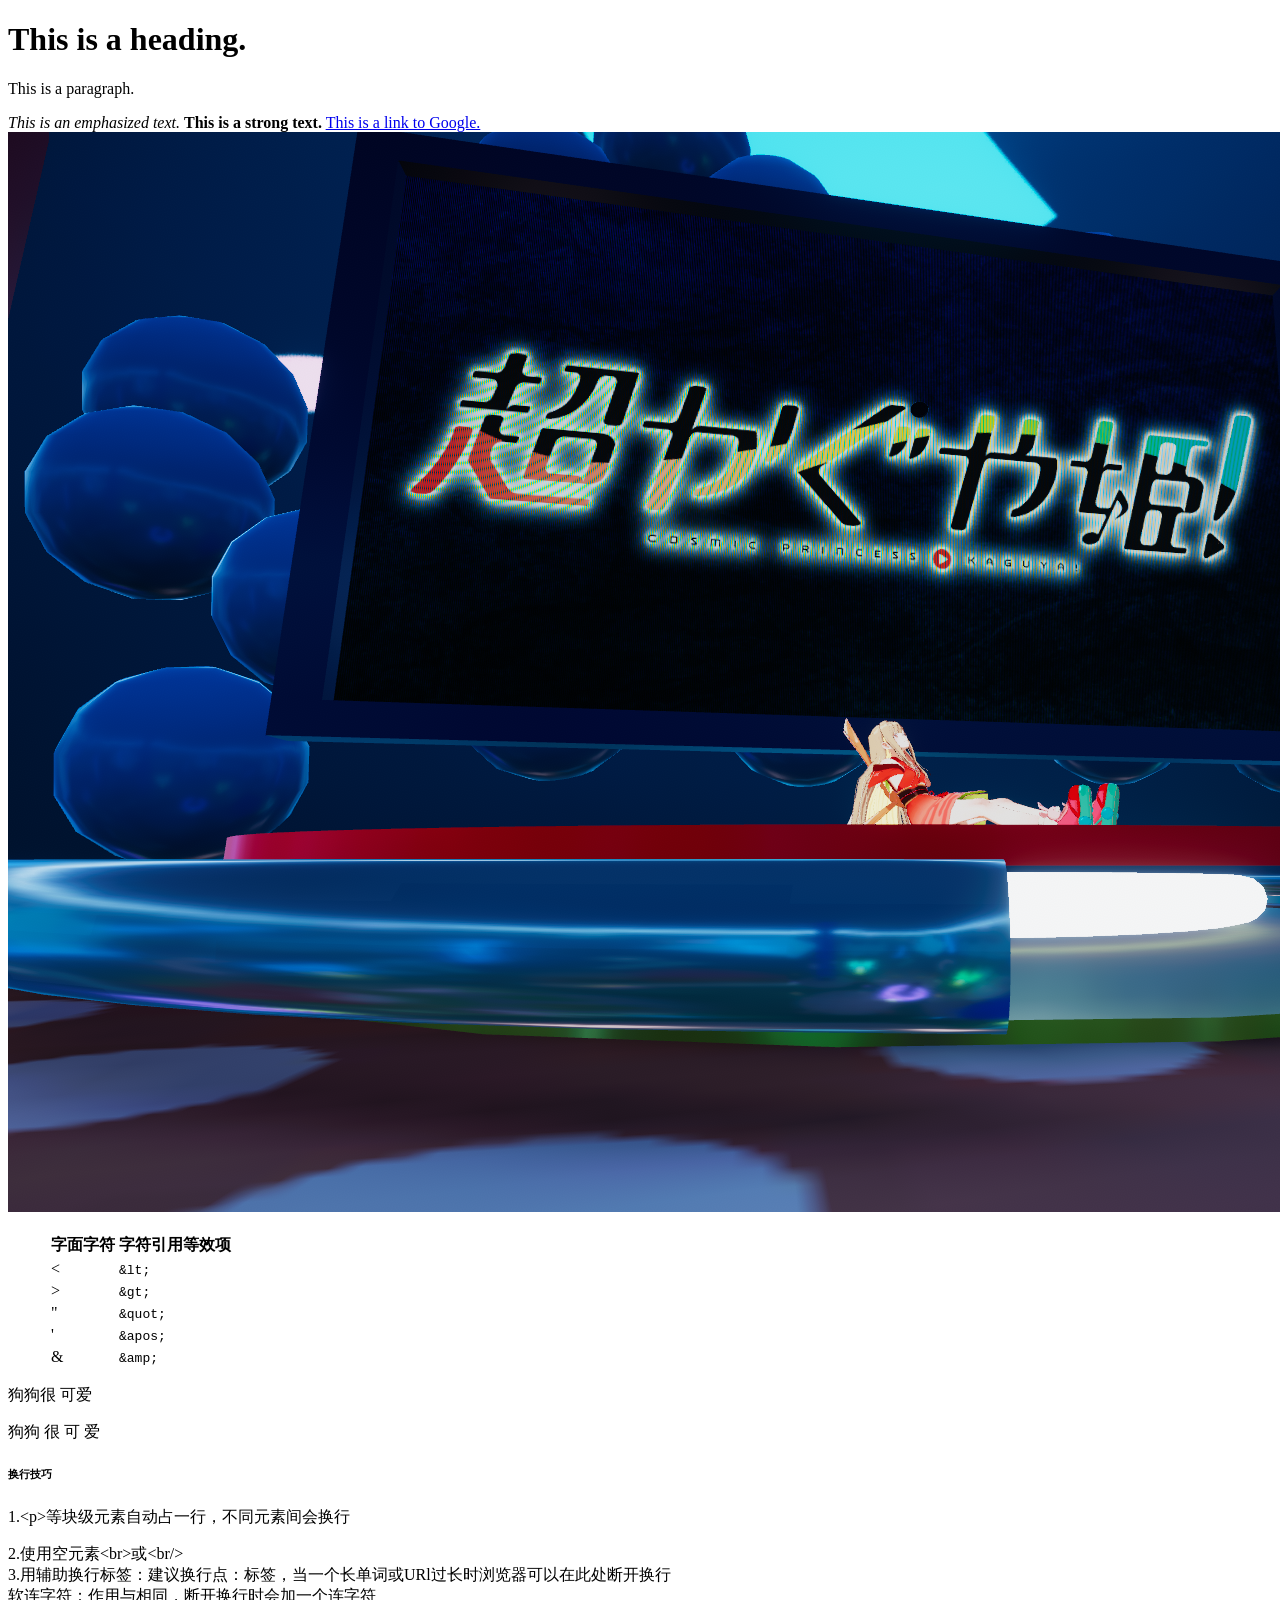
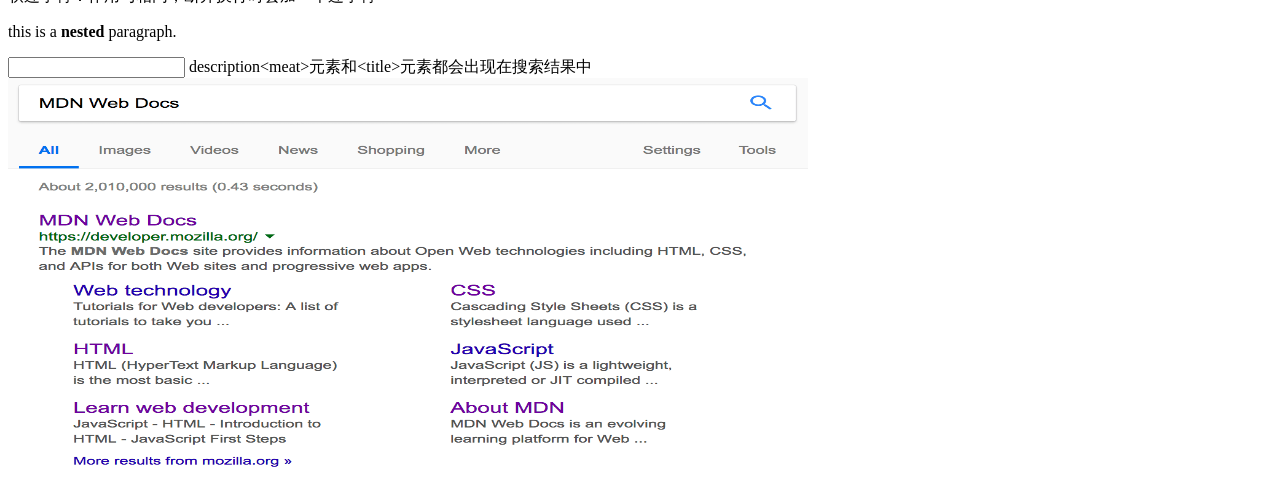
==== html基础语法/practice.html @ c2b2ac24 "3.3" ====
<!DOCTYPE html>
<html lang="en-US">
<head>
    <meta charset="UTF-8">
    <!--meta元素，用于提供网页元数据，包括作者、描述、关键词、viewport、字符集、以及其他相关信息-->
    <!--部分网站有其自己特定的元数据类型-->
    <title>Practice</title>
    <!--title元素，设置了页面标题，会出现在侧栏标签页标题，收藏书签中-->
    <meta name="viewport" content="width=device-width, initial-scale=1.0">
    <!--name属性用来指定meta元素的类型，说明该元素包含了什么信息，content指定了该元素的具体内容-->
    <meta
  name="description"
  content="The MDN Web Docs site
  provides information about Open Web technologies
  including HTML, CSS, and APIs for both Web sites and
  progressive web apps." />
    <!--description meta元素，用于提供网页的简短描述，description<meat>元素和<title>元素都会出现在搜索结果中-->
</head>
<!--head元素-->
<body><!-- 页面内容 -->
    <h1>This is a heading.</h1><!-- 标题 -->
    <p>This is a paragraph.</p><!-- 段落 -->
    <p>
        <em>This is an emphasized text.</em><!-- 斜体字 -->
        <strong>This is a strong text.</strong><!-- 粗体字 -->
        <a href="https://www.google.com">This is a link to Google.</a><!-- 超链接 -->
        <img src="../images/end.png" alt="This is an image." width="1920" height="1080"/><!-- 图片 --> 
        <!--空元素，只有一个标签，用于在文档中插入/嵌入某些东西-->
    </p>
    <!-- 元素可以包含属性，属性包含元素的额外信息但不会出现在内容中 -->
    <p calss="note"></p><!-- class（类）属性是一个标识名称，用于通过样式信息来定位元素  -->
    <!--属性格式：属性名（class）=属性值（"note"），不同属性、元素名直接要用分隔符隔开-->
    <!--属性值某些情况下允许不含引号，但某些情况下回破坏属性结构，一直包含引号可以解决上述问题-->
    <!--包裹属性值的引号可以是单引号也可以是双引号，无区别，但不能混合使用。使用一直类型的引号时，属性值内部可以包含另一种类型的引号-->
    <!--要在引号内包含相同类型的引号需要使用字符引用，实现转义，如&quot;转义为"，&amp;转义为&，&lt;转义为<，&gt;转义为>-->
    <figure class="table-container"><table>
    <thead>
    <tr>
    <th>字面字符</th>
    <th>字符引用等效项</th>
    </tr>
    </thead>
    <tbody>
    <tr>
    <td>&lt;</td>
    <td><code>&amp;lt;</code></td>
    </tr>
    <tr>
    <td>&gt;</td>
    <td><code>&amp;gt;</code></td>
    </tr>
    <tr>
    <td>"</td>
    <td><code>&amp;quot;</code></td>
    </tr>
    <tr>
    <td>'</td>
    <td><code>&amp;apos;</code></td>
    </tr>
    <tr>
    <td>&amp;</td>
    <td><code>&amp;amp;</code></td>
    </tr>
    </tbody>
    </table></figure>
    <p>狗狗很 可爱</p>
    <p>狗狗    很
         可
         爱</p><!--html解析器在渲染代码时会将所有分隔符缩减至单个空格-->
    <h6>换行技巧</h6>
    <p>1.&lt;p&gt;等块级元素自动占一行，不同元素间会换行</p>
    <p>2.使用空元素&lt;br&gt;或&lt;br/&gt;<br>
    3.用辅助换行标签：建议换行点：<wbr>标签，当一个长单词或URl过长时浏览器可以在此处断开换行<br>
    软连字符&shy;：作用与<wbr>相同，断开换行时会加一个连字符</p>
    <p>this is a<strong> nested</strong> paragraph.</p><!-- 嵌套段落,元素可以嵌套在别的元素内部 -->
    <input type="text" disabeled/>
    <!-- 输入框，disabeled属性用于禁用输入框 -->
    <!--disabled是一个布尔属性，只要出现在元素标签里值为真，反之为假，即使定义disabled="flase"-->
    <!--布尔元素的三种定义方式：只写属性名disabled、属性名="任意值"、属性名、属性名=""-->
    description&lt;meat&gt;元素和&lt;title&gt;元素都会出现在搜索结果中
    <img src="../images/mdn-search-result.png" alt="MDN search result." width="800" height="400"/>
</body>
</html>
<!--html元素，也称为根元素，包含页面上所有的内容-->
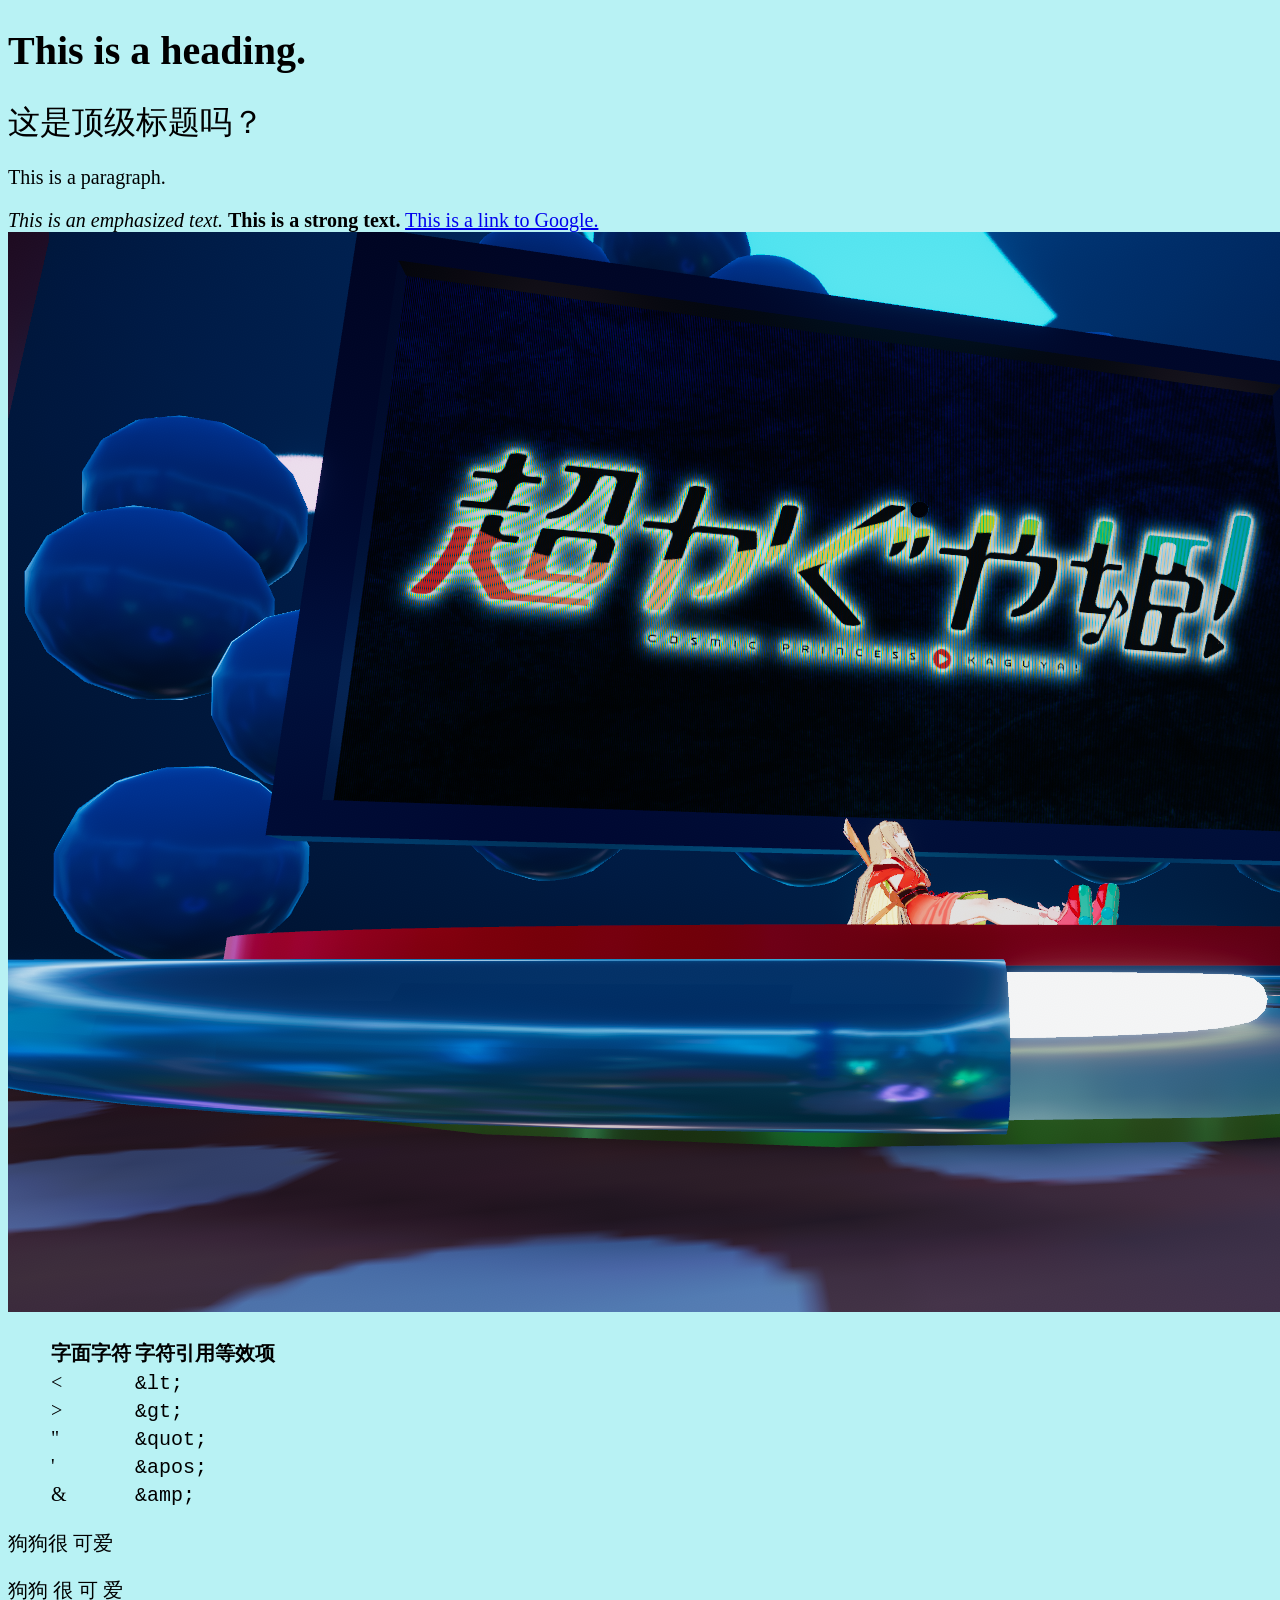
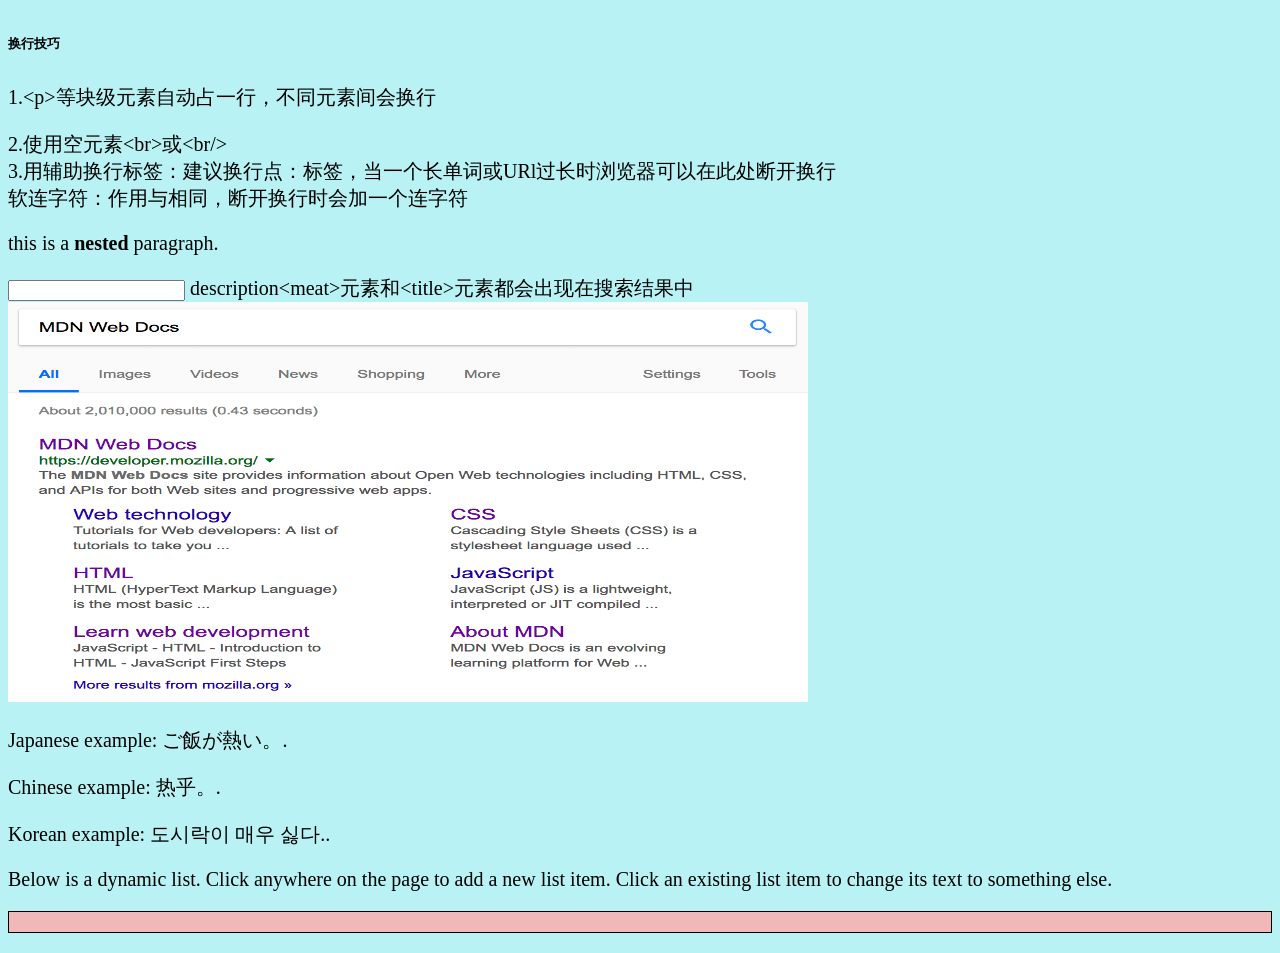
==== commit d3942229: "3.7" ====
--- a/html基础语法/practice.html
+++ b/html基础语法/practice.html
@@ -15,10 +15,20 @@
   including HTML, CSS, and APIs for both Web sites and
   progressive web apps." />
     <!--description meta元素，用于提供网页的简短描述，description<meat>元素和<title>元素都会出现在搜索结果中-->
+    <link rel="icon" href="../images/icon.jpg" type="image/png"/>
+    <!--link元素，用于链接到外部资源，rel属性指定了链接的类型，href属性指定了链接的地址，type属性指定了链接的资源类型-->
+    <link rel="stylesheet" href="style.css" />
+    <!--link元素，用于链接到外部样式表，rel属性指定了样式表的类型，href属性指定了样式表的路径地址-->
+    <script src="script.js" defer></script>
+    <!--script元素，用于包含客户端脚本，src属性指定了脚本的路径地址，defer属性指定了脚本的执行顺序，defer表示脚本的执行要延迟到html文档解析完成后再执行javascript-->
+
 </head>
 <!--head元素-->
 <body><!-- 页面内容 -->
     <h1>This is a heading.</h1><!-- 标题 -->
+    <!--h1元素时一个语义元素，所包裹的文本具有“页面上的顶级标题”作用。该语义值将以多种方式使用，比如搜索引擎关键字检索和屏幕阅读器标题阅读-->
+    <span style="font-size: 32px; margin: 21px 0; display: block;">这是顶级标题吗？</span>
+    <!--span元素，用于包裹文本，可以设置字体大小、边距、显示方式等样式。span元素不是语义元素，无法为文本赋予任何语义含义-->
     <p>This is a paragraph.</p><!-- 段落 -->
     <p>
         <em>This is an emphasized text.</em><!-- 斜体字 -->
@@ -79,6 +89,10 @@
     <!--布尔元素的三种定义方式：只写属性名disabled、属性名="任意值"、属性名、属性名=""-->
     description&lt;meat&gt;元素和&lt;title&gt;元素都会出现在搜索结果中
     <img src="../images/mdn-search-result.png" alt="MDN search result." width="800" height="400"/>
+    <p>Japanese example: <span lang="ja">ご飯が熱い。</span>.</p>
+    <p>Chinese example: <span lang="zh-CN">热乎。</span>.</p>
+    <p>Korean example: <span lang="ko">도시락이 매우 싫다.</span>.</p>
+    <!--可以把文档分段设置为不同的语言，lang属性指定了元素的语言，可以帮助搜索引擎更好地索引和分类文档-->
 </body>
 </html>
 <!--html元素，也称为根元素，包含页面上所有的内容-->
--- a/html基础语法/style.css
+++ b/html基础语法/style.css
@@ -0,0 +1,14 @@
+html {
+  background-color: rgb(184, 242, 244);
+  font-size: 20px;
+}
+
+ul {
+  background: rgb(240, 184, 184);
+  padding: 10px;
+  border: 1px solid black;
+}
+
+li {
+  margin-left: 20px;
+}
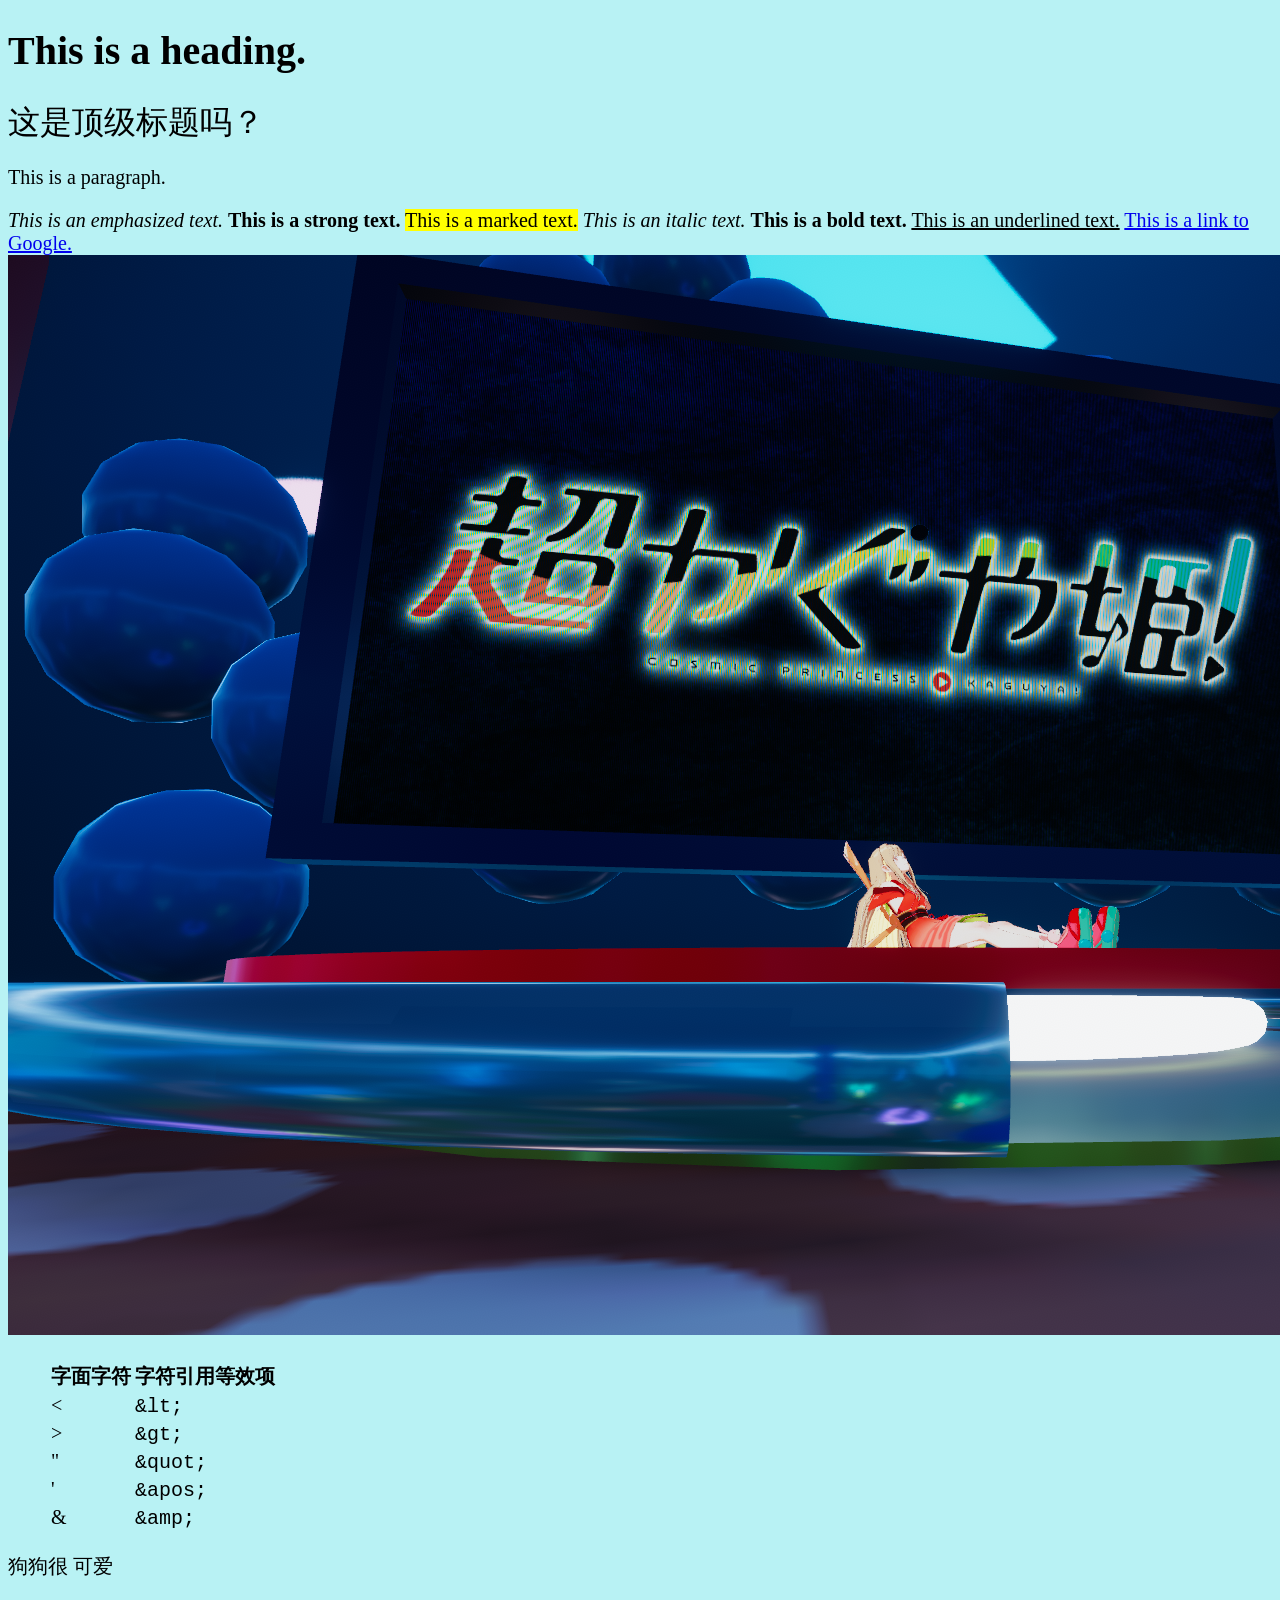
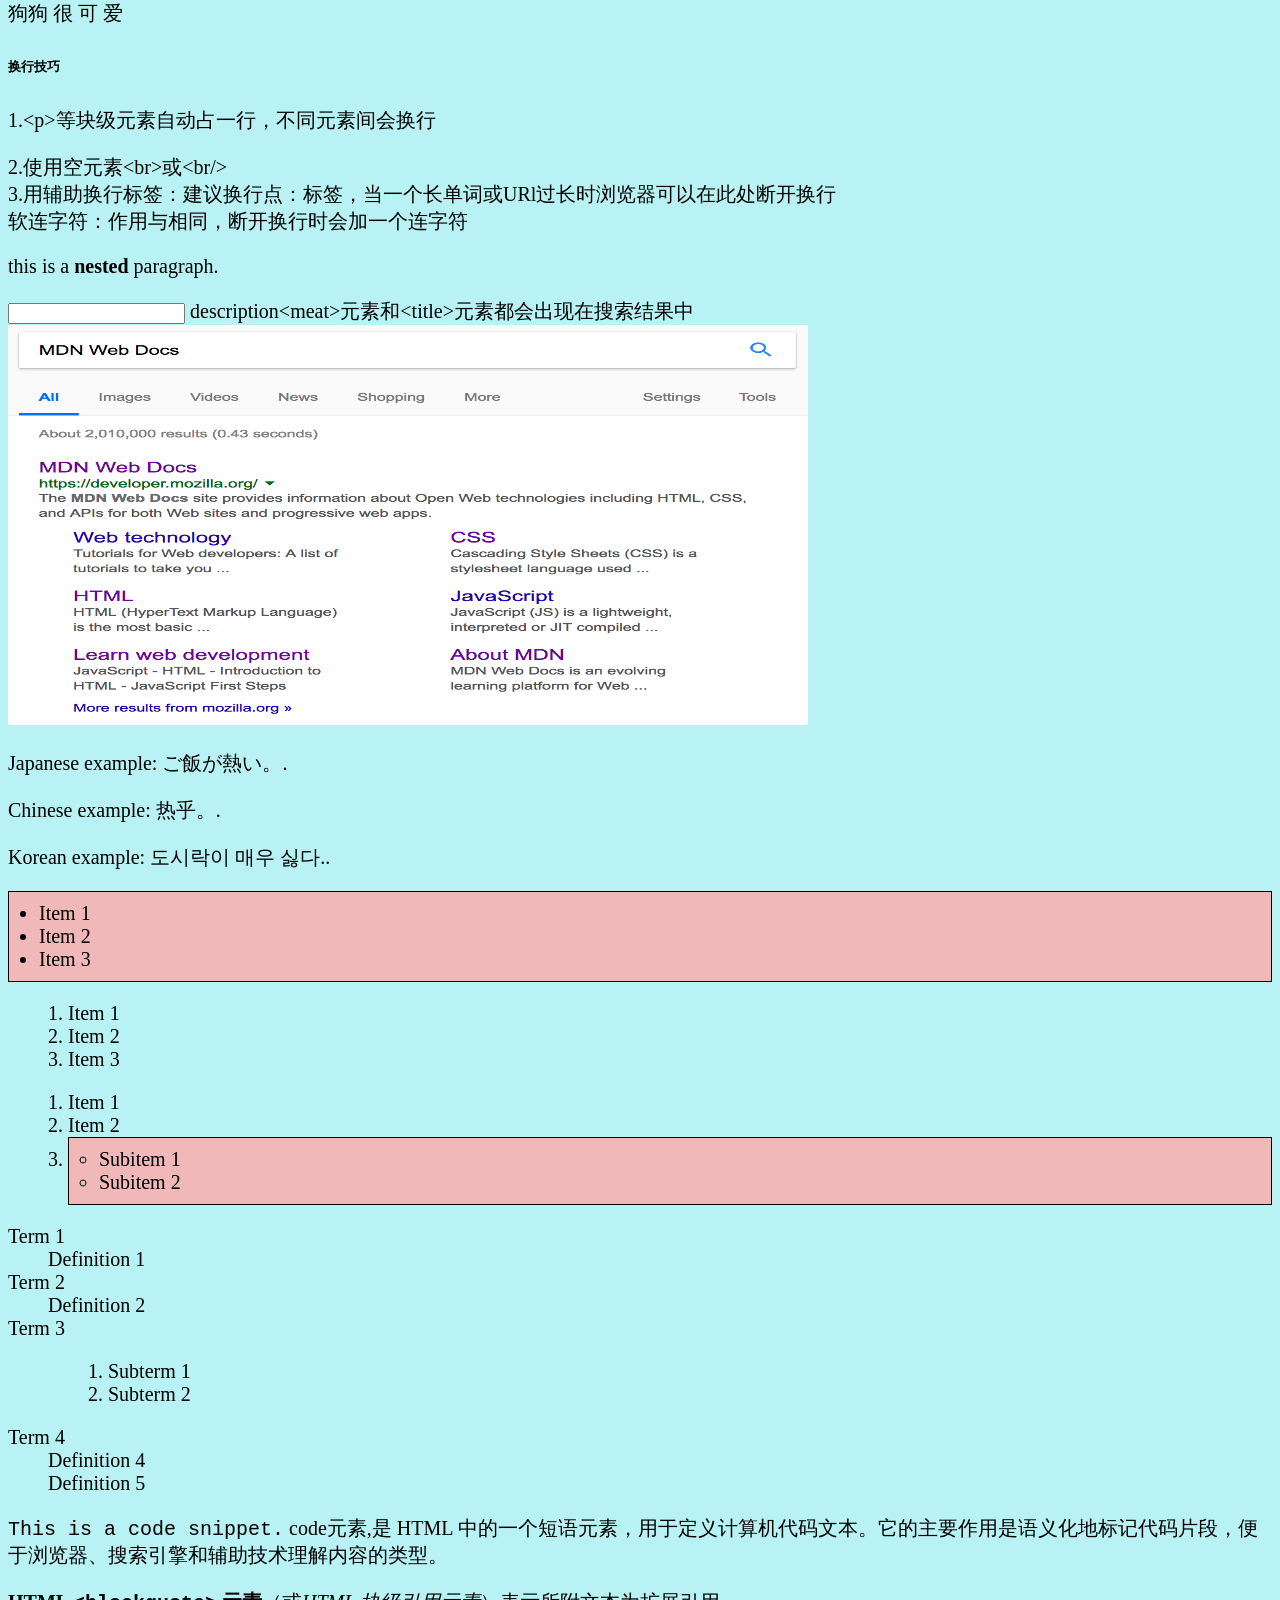
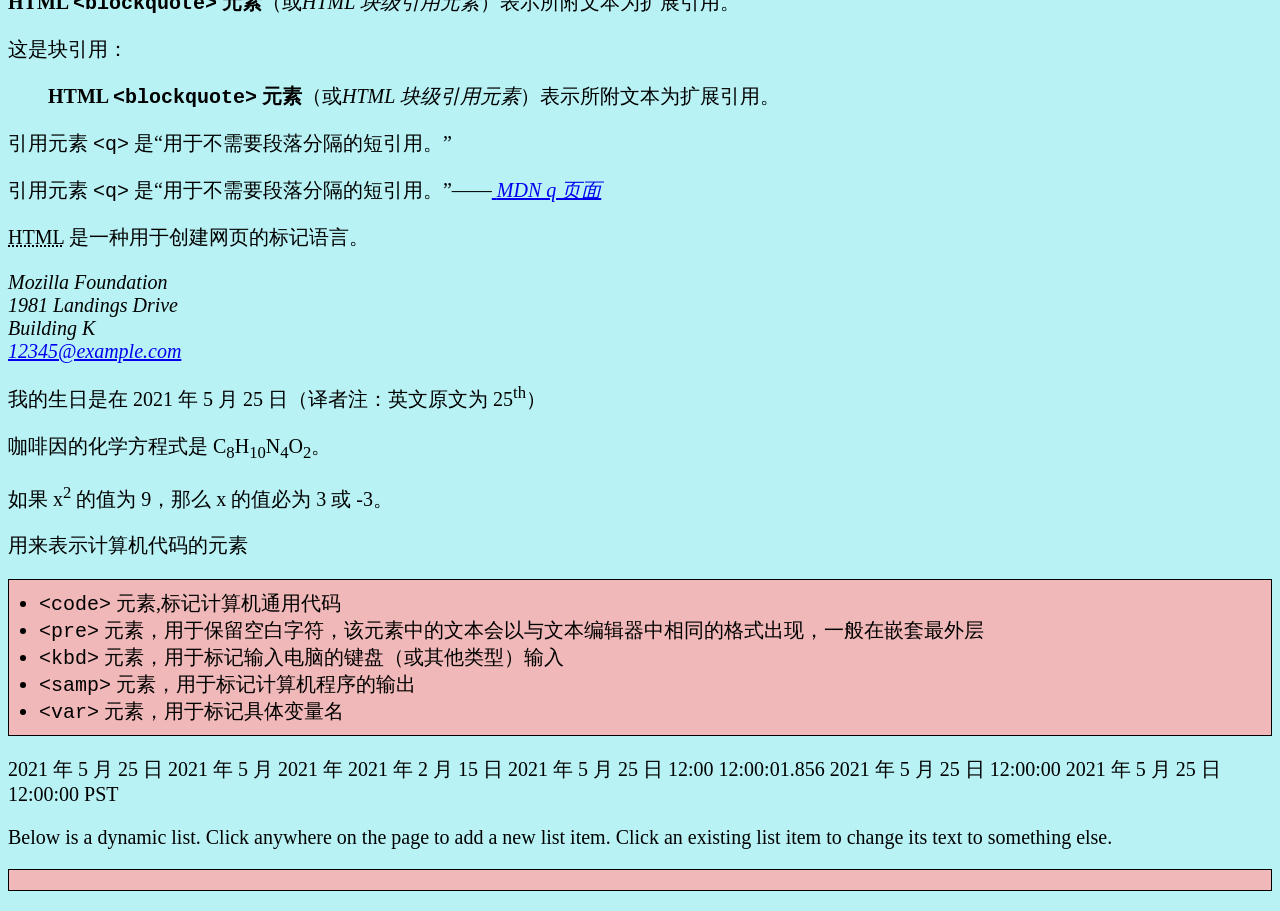
==== commit ba22fd2e: "Update practice.html" ====
--- a/html基础语法/practice.html
+++ b/html基础语法/practice.html
@@ -33,6 +33,12 @@
     <p>
         <em>This is an emphasized text.</em><!-- 斜体字 -->
         <strong>This is a strong text.</strong><!-- 粗体字 -->
+        <mark>This is a marked text.</mark><!-- 下划线标记文本 -->
+        <!--stong,em和mark元素都是语义元素，可以用来表示强调和着重强调的文本，会被屏幕阅读器等识别。如果纯文本风格而不添加任何语义辅助要用span元素和一些CSS，或<i>，<b>和<u>等元素-->
+        <i>This is an italic text.</i><!-- 斜体字 -->
+        <b>This is a bold text.</b><!-- 粗体字 -->
+        <u>This is an underlined text.</u><!-- 下划线文本 -->
+        <!--<i>,<b>和<u>时旧式的元素，仅有表象功能不具语义，称为表观元素，不符合无障碍理念-->
         <a href="https://www.google.com">This is a link to Google.</a><!-- 超链接 -->
         <img src="../images/end.png" alt="This is an image." width="1920" height="1080"/><!-- 图片 --> 
         <!--空元素，只有一个标签，用于在文档中插入/嵌入某些东西-->
@@ -93,6 +99,124 @@
     <p>Chinese example: <span lang="zh-CN">热乎。</span>.</p>
     <p>Korean example: <span lang="ko">도시락이 매우 싫다.</span>.</p>
     <!--可以把文档分段设置为不同的语言，lang属性指定了元素的语言，可以帮助搜索引擎更好地索引和分类文档-->
+    <ul>
+        <li>Item 1</li>
+        <li>Item 2</li>
+        <li>Item 3</li>
+    </ul>
+    <!--ul元素，用于创建无序列表，li元素，用于创建列表项，li元素可以嵌套在ul或ol元素中-->
+    <ol>
+        <li>Item 1</li>
+        <li>Item 2</li> 
+        <li>Item 3</li>
+    </ol>
+    <!--ol元素，用于创建有序列表，li元素，用于创建列表项，li元素可以嵌套在ul或ol元素中-->
+    <ol>
+        <li>Item 1</li>
+        <li>Item 2</li>
+        <li>
+            <ul>
+                <li>Subitem 1</li>
+                <li>Subitem 2</li>
+            </ul>
+        </li>
+    </ol>
+    <!--子列表可以嵌套在父列表中，子列表的缩进可以更好地体现层级关系-->
+    <dl>
+        <dt>Term 1</dt>
+        <dd>Definition 1</dd>
+        <dt>Term 2</dt>
+        <dd>Definition 2</dd>
+        <dt>Term 3</dt>
+        <dd>
+            <ol>
+                <li>Subterm 1</li>
+                <li>Subterm 2</li>
+            </ol>
+        </dd>
+        <!--dd元素可以包含子列表，子列表可以是有序的或无序的-->
+        <dt>Term 4</dt>
+        <dd>Definition 4</dd>
+        <dd>Definition 5</dd>
+        <!--dd元素可以包含多个定义，每个定义会另起一行-->
+    </dl>
+    <!--dl元素，用于创建描述列表，dt元素，用于创建描述项的标题，dd元素，用于创建描述项的内容-->
+    <!--浏览器的默认样式会在描述列表的术语及其定义之间产生缩进。-->
+    <p><code>This is a code snippet.</code>
+    code元素,是 HTML 中的一个短语元素，用于定义计算机代码文本。它的主要作用是语义化地标记代码片段，便于浏览器、搜索引擎和辅助技术理解内容的类型。</p>
+    <p>
+    <strong>HTML <code>&lt;blockquote&gt;</code> 元素</strong>（或<em
+        >HTML 块级引用元素</em
+    >）表示所附文本为扩展引用。
+    </p>
+    <p>这是块引用：</p>
+    <blockquote
+    cite="https://developer.mozilla.org/zh-CN/docs/Web/HTML/Element/blockquote">
+    <p>
+        <strong>HTML <code>&lt;blockquote&gt;</code> 元素</strong>（或<em
+        >HTML 块级引用元素</em
+        >）表示所附文本为扩展引用。
+    </p>
+    </blockquote>
+    <p>
+    引用元素 <code>&lt;q&gt;</code> 是<q cite="https://developer.mozilla.org/zh-CN/docs/Web/HTML/Element/q">用于不需要段落分隔的短引用。</q>
+    </p>
+    <!--q元素，用于创建短引用，cite属性可用于指定引用的来源。-->
+    <!--cite属性可用于指定引用的来源，可以帮助搜索引擎更好地索引和分类文档。但cite属性没有被充分利用，如果不使用
+    javascript或CSS来编写自己的解决方，就没法让步浏览器显示cite的内容-->
+    <!--如果想在页面上提供引文的来源，需要在文本中通过连接或其他方式来提供-->
+    <p>
+    引用元素 <code>&lt;q&gt;</code> 是<q cite="https://developer.mozilla.org/zh-CN/docs/Web/HTML/Element/q">用于不需要段落分隔的短引用。</q>——<a href="/zh-CN/docs/Web/HTML/Element/q"> <cite>MDN q 页面</cite></a>
+    </p>
+    <!--cite元素，默认字体样式为斜体，可以用来表示引文的来源，但需要用链接等方式来包含引用资源-->
+    <p><abbr title="HyperText Markup Language">HTML</abbr> 是一种用于创建网页的标记语言。</p>
+    <!--abbr元素，用于创建缩写词或首字母缩写，title属性指定了完整词汇的全称，浏览器会显示title内容作为鼠标悬停时的提示信息-->
+    <address>
+        <p>Mozilla Foundation<br>
+            1981 Landings Drive<br>
+            Building K<br>
+            <a href="12345@example.com">12345@example.com</a>
+            <br>
+    </address>
+    <!--address元素，是html中的一个语义化元素，用于表示作者、联系信息、作者相关信息等。大多数浏览器会给address元素加上斜体字和缩进。-->
+    <p>我的生日是在 2021 年 5 月 25 日（译者注：英文原文为 25<sup>th</sup>）</p>
+    <p>
+    咖啡因的化学方程式是 C<sub>8</sub>H<sub>10</sub>N<sub>4</sub>O<sub>2</sub>。
+    </p>
+    <p>如果 x<sup>2</sup> 的值为 9，那么 x 的值必为 3 或 -3。</p>
+    <!--sub元素，用于创建下标，sup元素，用于创建上标。在化学式和数学公式中，sub和sup元素经常被用来表示下标和上标。-->
+    <p>
+        用来表示计算机代码的元素
+        <ul>
+            <li><code>&lt;code&gt;</code> 元素,标记计算机通用代码</li>
+            <li><code>&lt;pre&gt;</code> 元素，用于保留空白字符，该元素中的文本会以与文本编辑器中相同的格式出现，一般在嵌套最外层</li>
+            <li><code>&lt;kbd&gt;</code> 元素，用于标记输入电脑的键盘（或其他类型）输入</li>
+            <li><code>&lt;samp&gt;</code> 元素，用于标记计算机程序的输出</li>
+            <li><code>&lt;var&gt;</code> 元素，用于标记具体变量名</li>
+        </ul>
+    </p>
+    <p>
+        <time datetime="2021-05-25">2021 年 5 月 25 日</time>
+        <!--time元素，用于标记日期和时间，datetime属性指定了日期和时间的具体值，浏览器会根据该值显示日期和时间。-->
+        <tine datetime="2021-05">2021 年 5 月</tine>
+        <!--只含有年月-->
+        <tine datetime="2021">2021 年</tine>
+        <!--只含有年份-->
+        <tine datetime="2021-W04">2021 年 2 月 15 日</tine>
+        <!--只含有年份和特定周-->
+        <tine datetime="05-25">2021 年 5 月 25 日</tine>
+        <!--只含有月日-->
+        <time datetime="12:00">12:00</time>
+        <!--只含有时间-->
+        <time datetime="12:00:01.856">12:00:01.856</time>
+        <!--含有秒和毫秒的日期和时间。-->
+        <time datetime="2021-05-25T12:00:00">2021 年 5 月 25 日 12:00:00</time>
+        <!--日期和时间。-->
+        <time datetime="2021-05-25T12:00:00-08:00">2021 年 5 月 25 日 12:00:00 PST</time>
+        <!--含有时区偏移值的日期和时间。-->
+       
+    </p>
+    </p>
 </body>
 </html>
-<!--html元素，也称为根元素，包含页面上所有的内容-->+<!--html元素，也称为根元素，包含页面上所有的内容-->
